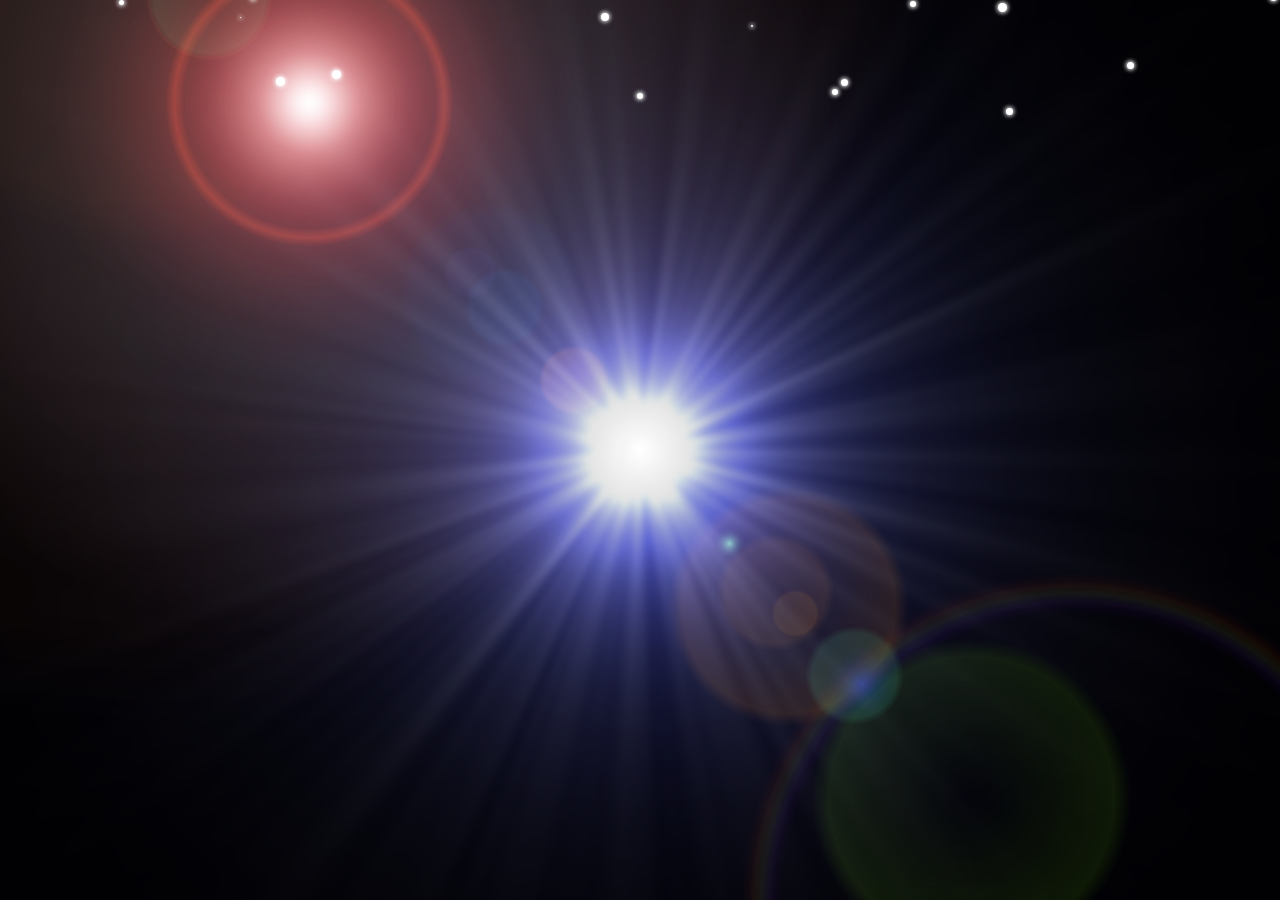
==== mgsnow.html @ 486a14d8 "Initial commit" ====
﻿<!DOCTYPE html>
<html>
<head>
	<title>mgsnow.js</title>
	<script src="https://ajax.googleapis.com/ajax/libs/jquery/3.1.0/jquery.min.js"></script>
	<link rel="stylesheet" href="eternal2013.css" />
	<script type="text/javascript" src="mgsnow.js"></script>
	<script type="text/javascript">
		$(function(){ MgSnow.start(); });
	</script>
</head>
<body>
	<div id="snow"></div>
</body>
</html>
---- eternal2013.css ----
﻿
body {
	background-color: #000008; background-image: url('image/bg2.png'); 
	background-size: 125%;
	background-position: center center; background-repeat: no-repeat;
	background-attachment: fixed;
	overflow-y: scroll;
	font-family: sans-serif;
}

h1 {
	font-size: calc(120% + 4.236vw); color: white;
	letter-spacing: 1em;
	margin: 0; margin-right: -1em;
}

a {
	color: white;
}


#header {
	position: absolute;
	left: 50%; margin-left: -40%; width: 80%;
	top: 5vh;
	z-index: 10;
}

#container {
	position: absolute;
	left: 50%; margin-left: -40%; width: 80%;
	top: 50vh;  margin-top: -15vh;  height: 65vh;
	z-index: 10;
}

#disp {
	color: red;
	text-shadow:
		-0.05vw -0.05vw white, 0.05vw -0.05vw white,
		-0.05vw  0.05vw white, 0.05vw  0.05vw white;
}
#disp p {
	margin: 0;
	font-size: calc(120% + 2.816vw);
	letter-spacing: 1em; margin-right: -1em;
}
#dt {
	font-size: calc(120% + 6.854vw); letter-spacing: normal;
}
#tm {
	font-size: calc(120% + 4.236vw); letter-spacing: normal;
}

#contents {
	font-size: calc(120% + 0.382vw); color: #CCCCCC;
}

#twbtn {
	width: 67px; height: 20px;
	padding: 20px;
}


.season {
	position: fixed; top: 0;
	width: 25%; z-index: 5;
}
.seasonimg {
	width: 100%;
}
.seasontop {
	display: block;
	position: fixed; top: 0;
	width: 25%; height: 100%;
	cursor: pointer;
	z-index: 11;
}

.particle {
	display: block; position: fixed;
	border-radius: 50%;
	background-color: white; color: transparent;
	box-shadow: 0 0 4px 1px white;
}
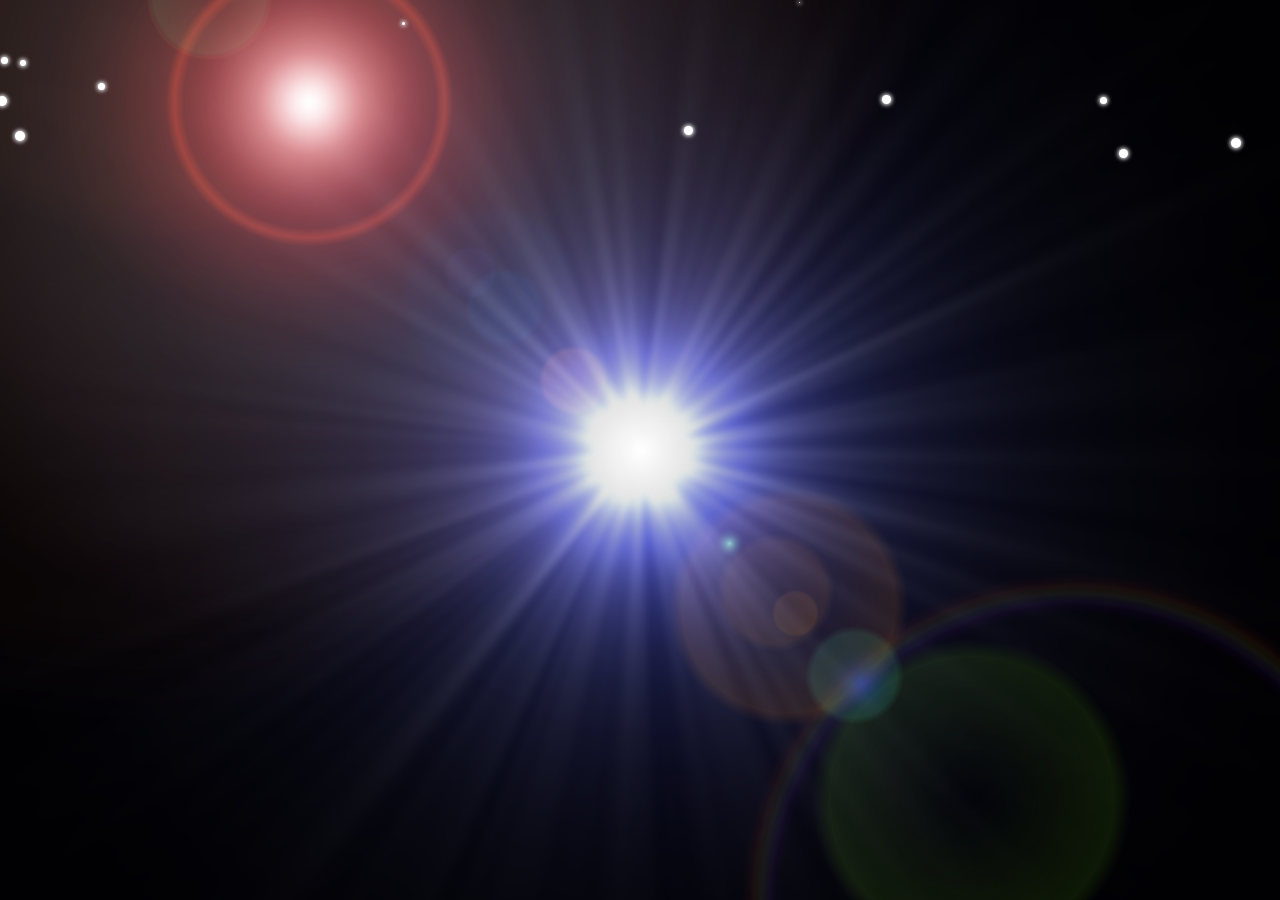
==== commit 17f20fa2: ":recycle: Move to /css and /js" ====
--- a/mgsnow.html
+++ b/mgsnow.html
@@ -3,8 +3,8 @@
 <head>
 	<title>mgsnow.js</title>
 	<script src="https://ajax.googleapis.com/ajax/libs/jquery/3.1.0/jquery.min.js"></script>
-	<link rel="stylesheet" href="eternal2013.css" />
-	<script type="text/javascript" src="mgsnow.js"></script>
+	<link rel="stylesheet" href="css/eternal2013.css" />
+	<script type="text/javascript" src="js/mgsnow.js"></script>
 	<script type="text/javascript">
 		$(function(){ MgSnow.start(); });
 	</script>
--- a/css/eternal2013.css
+++ b/css/eternal2013.css
@@ -0,0 +1,84 @@
+﻿
+body {
+	background-color: #000008; background-image: url('../image/bg2.png'); 
+	background-size: 125%;
+	background-position: center center; background-repeat: no-repeat;
+	background-attachment: fixed;
+	overflow-y: scroll;
+	font-family: sans-serif;
+}
+
+h1 {
+	font-size: calc(120% + 4.236vw); color: white;
+	letter-spacing: 1em;
+	margin: 0; margin-right: -1em;
+}
+
+a {
+	color: white;
+}
+
+
+#header {
+	position: absolute;
+	left: 50%; margin-left: -40%; width: 80%;
+	top: 5vh;
+	z-index: 10;
+}
+
+#container {
+	position: absolute;
+	left: 50%; margin-left: -40%; width: 80%;
+	top: 50vh;  margin-top: -15vh;  height: 65vh;
+	z-index: 10;
+}
+
+#disp {
+	color: red;
+	text-shadow:
+		-0.05vw -0.05vw white, 0.05vw -0.05vw white,
+		-0.05vw  0.05vw white, 0.05vw  0.05vw white;
+}
+#disp p {
+	margin: 0;
+	font-size: calc(120% + 2.816vw);
+	letter-spacing: 1em; margin-right: -1em;
+}
+#dt {
+	font-size: calc(120% + 6.854vw); letter-spacing: normal;
+}
+#tm {
+	font-size: calc(120% + 4.236vw); letter-spacing: normal;
+}
+
+#contents {
+	font-size: calc(120% + 0.382vw); color: #CCCCCC;
+}
+
+#twbtn {
+	width: 67px; height: 20px;
+	padding: 20px;
+}
+
+
+.season {
+	position: fixed; top: 0;
+	width: 25%; z-index: 5;
+}
+.seasonimg {
+	width: 100%;
+}
+.seasontop {
+	display: block;
+	position: fixed; top: 0;
+	width: 25%; height: 100%;
+	cursor: pointer;
+	z-index: 11;
+}
+
+.particle {
+	display: block; position: fixed;
+	border-radius: 50%;
+	background-color: white; color: transparent;
+	box-shadow: 0 0 4px 1px white;
+}
